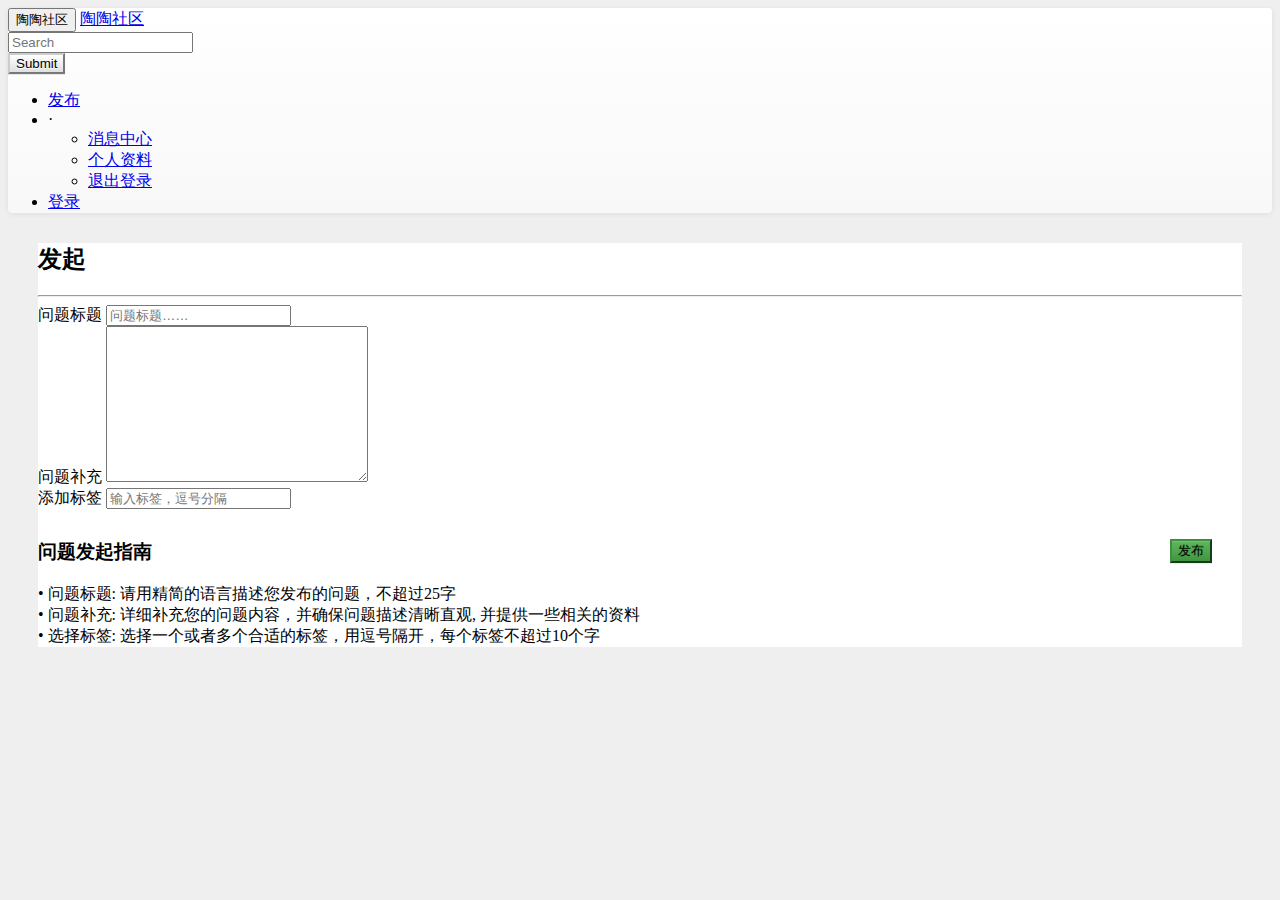
==== src/main/resources/templates/publish.html @ 51a3fb82 "''" ====
<!DOCTYPE html>
    <html xmlns:th="http://www.thymeleaf.org">
<head>
    <title>陶陶社区</title>
    <meta http-equiv="Content-Type" content="text/html; charset=UTF-8"/>
    <link rel="stylesheet" href="css/bootstrap.min.css">
    <link rel="stylesheet" href="../static/css/bootstrap-theme.min.css">
    <link rel="stylesheet" href="../static/css/community.css">
    <script src="js/bootstrap.min.js" type="application/javascript"></script>
</head>
<body>
<nav class="navbar navbar-default">
    <div class="container-fluid">
        <div class="navbar-header">
            <button type="button" class="navbar-toggle collapsed" data-toggle="collapse" data-target="#bs-example-navbar-collapse-1" aria-expanded="false">
                <span class="sr-only">陶陶社区</span>
            </button>
            <a class="navbar-brand" href="#">陶陶社区</a>
        </div>

        <div class="collapse navbar-collapse" id="bs-example-navbar-collapse-1">
            <form class="navbar-form navbar-left">
                <div class="form-group">
                    <input type="text" class="form-control" placeholder="Search">
                </div>
                <button type="submit" class="btn btn-default">Submit</button>
            </form>
            <ul class="nav navbar-nav navbar-right">
                <li th:if="${session.user !=null}">
                    <a href="/publish">发布</a>
                </li>
                <li class="dropdown" th:if="${session.user !=null}">·
                    <a href="#" class="dropdown-toggle" data-toggle="dropdown" role="button" aria-haspopup="true"
                       aria-expanded="false">
                        <span th:text="${session.user.name}"></span>
                        <span class="caret"></span></a>
                    <ul class="dropdown-menu">
                        <li><a href="#">消息中心</a></li>
                        <li><a href="#">个人资料</a></li>
                        <li><a href="#">退出登录</a></li>
                    </ul>
                </li>
                <li th:if="${session.user == null}">
                    <a href="https://github.com/login/oauth/authorize?client_id=675c188385ae6c8c9e5e&redirect_uri=http://localhost:8080/callback&scope=user&state=1">登录</a>
                </li>
            </ul>
        </div>
    </div>
</nav>
    <div class="container-fluid main">
        <div class="row">
            <div class="col-lg-9 col-md-12 col-sm-12 col-xs-12"/>
            <h2><span class="glyphicon glyphicon-plus" aria-hidden="true">发起</span></h2>
            <hr>
            <form>
                <div class="form-group">
                    <label for="title">问题标题</label>
                    <input type="text" class="form-control" id="title" name="title" th:value="${title}" placeholder="问题标题……">
                </div>
                <div class="form-group">
                    <label for="description">问题补充</label>
                    <textarea name="description" id="description" class="form-control" th:text="${description}" cols="30" rows="10"></textarea>
                </div>
                <div class="form-group">
                    <label for="tag">添加标签</label>
                    <input type="text" class="form-control" id="tag" name="tag" th:value="${tag}" placeholder="输入标签，逗号分隔">
                </div>

                <div class="container-fluid main ">
                    <div class="row">
                        <div class="col-lg-9 col-md-12 col-sm-12 col-xs-12">
                            <div class="alert alert-danger col-lg-12 col-md-12 col-sm-12 col-xs-12"
                                 th:text="${error}"
                                 th:if="${error != null}">
                            </div>
                        </div>
                        <div class="col-lg-3 col-md-12 col-sm-12 col-xs-12">
                            <button type="submit" class="btn btn-success btn-publish ">
                                发布
                            </button>
                        </div>
                    </div>
                </div>

            </form>
        </div>
        <div class="col-lg-3 col-md-12 col-sm-12 col-xs-12">
            <h3>问题发起指南</h3>
            • 问题标题: 请用精简的语言描述您发布的问题，不超过25字 <br>
            • 问题补充: 详细补充您的问题内容，并确保问题描述清晰直观, 并提供一些相关的资料<br>
            • 选择标签: 选择一个或者多个合适的标签，用逗号隔开，每个标签不超过10个字<br>
        </div>
    </div>
</body>
</html>
---- src/main/resources/static/css/community.css ----
body {
    background-color: #efefef;
}

.main {
    background-color: white;
    margin: 30px;
}

.side {
    margin: 5px 0;
}

.top-header {
    padding-left: 20px;
}

.community-tag:hover {
    background-color: #339dff;
    color: #fff !important;
    text-decoration-line: none;
}

.community-tag {
    text-decoration-line: none;
    cursor: pointer;
    display: inline-block;
    height: 20px;
    line-height: 16px;
    padding: 2px 5px;
    background-color: #99cfff;
    font-size: 12px;
    color: #fff !important;
    border-radius: 4px;
    margin: 4px;
}

.btn-publish {
    float: right;
    margin-bottom: 15px;
}

.media-object {
    width: 38px;
    height: 38px;
}

.media-body {
    padding-top: 10px;
}

.text-desc {
    font-size: 12px;
    font-weight: normal;
    color: #999;
}

.profile .section {
    margin-top: 15px;
}

.question-title {
    margin-top: 25px;
}

.question-tag {
    margin-right: 5px;
}

.question-related {
    line-height: 20px;
    font-size: 12px;
    margin-left: 0;
    list-style: none;
    padding-left: 0;
}

.question-wechat {
    width: 95%;
}

.publish-tag-tab {
    display: none;
    margin-top: 10px;
    padding-top: 10px;
}

.publish-tag-tab .label-info {
    white-space: normal;
    margin: 5px 5px;
    display: inline-block;
}

.community-menu {
    color: #999;
    font-size: 13px;
    margin-bottom: 15px;
}

.jumbotron {
    margin: 50px;
}

.comment {
    margin: 10px 0;
}

.btn-comment {
    float: right;
    margin-bottom: 10px;
}

.comments {
    padding-bottom: 5px;
    margin-bottom: 15px;
    border-bottom: 1px solid #eee;
}

.sub-comments {
    border-radius: 5px;
    margin-top: 10px;
    border: 1px solid #eee;
    padding-top: 15px;
    margin-bottom: 15px;
}

.sub-comments .btn {
    margin: 10px 0;
}

.comment-sp {
    margin-top: 0;
}

.menu {
    color: #999;
    margin-top: 5px;
}

.menu .icon {
    margin-right: 6px;
    font-size: 15px;
    cursor: pointer;
}

.menu .comment-icon {
    font-size: 15px;
    cursor: pointer;
}

.menu .comment-icon :hover {
    color: #499ef3;
}

.menu .active {
    color: #499ef3;
}

.menu .icon:hover {
    color: #499ef3;
}

.footer {
    text-align: center;
    font-size: 12px;
    color: #666;;
    padding: 0 0 15px 0;
}

.red {
    color: red !important;
}
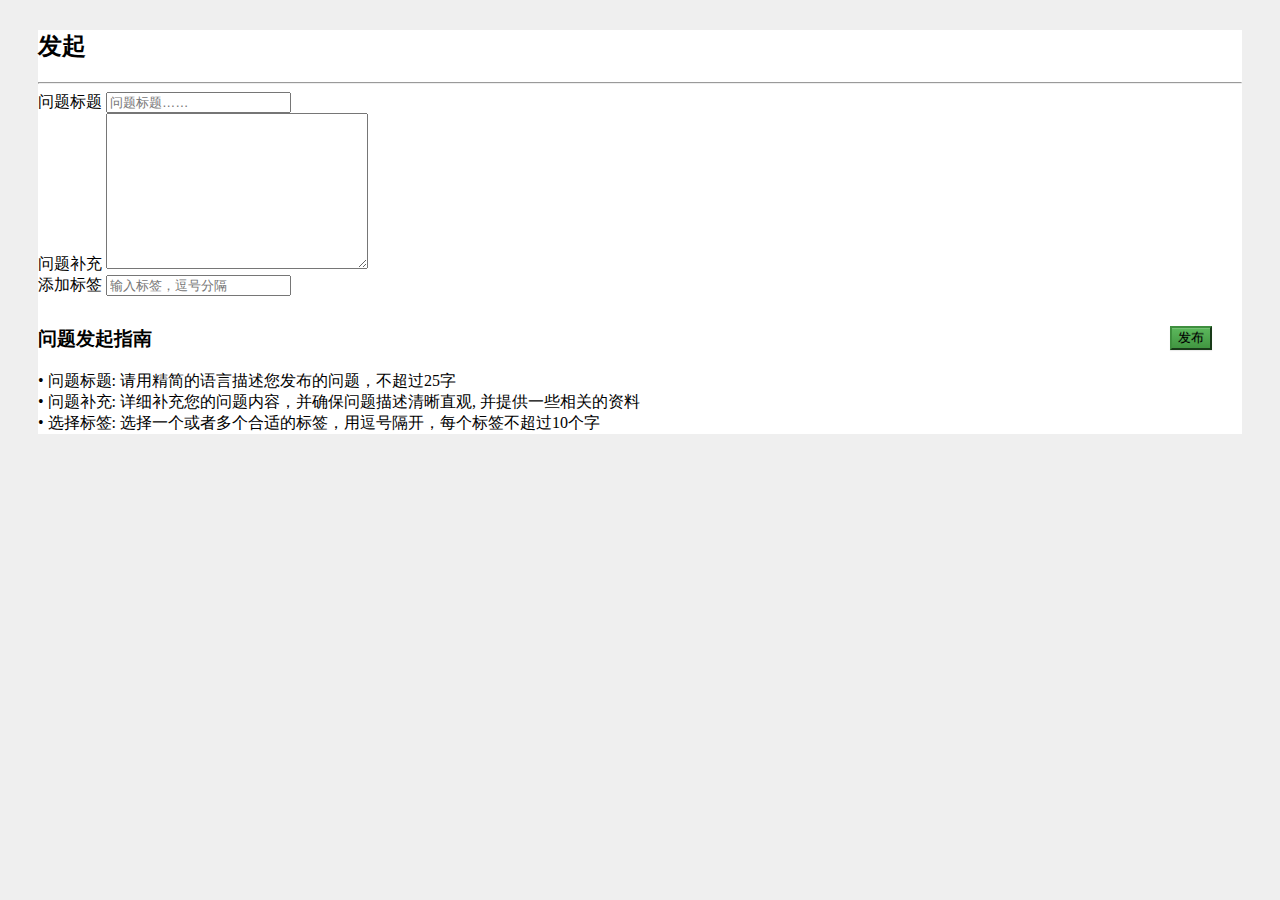
==== commit aef990a0: "''" ====
--- a/src/main/resources/templates/publish.html
+++ b/src/main/resources/templates/publish.html
@@ -9,44 +9,7 @@
     <script src="js/bootstrap.min.js" type="application/javascript"></script>
 </head>
 <body>
-<nav class="navbar navbar-default">
-    <div class="container-fluid">
-        <div class="navbar-header">
-            <button type="button" class="navbar-toggle collapsed" data-toggle="collapse" data-target="#bs-example-navbar-collapse-1" aria-expanded="false">
-                <span class="sr-only">陶陶社区</span>
-            </button>
-            <a class="navbar-brand" href="#">陶陶社区</a>
-        </div>
-
-        <div class="collapse navbar-collapse" id="bs-example-navbar-collapse-1">
-            <form class="navbar-form navbar-left">
-                <div class="form-group">
-                    <input type="text" class="form-control" placeholder="Search">
-                </div>
-                <button type="submit" class="btn btn-default">Submit</button>
-            </form>
-            <ul class="nav navbar-nav navbar-right">
-                <li th:if="${session.user !=null}">
-                    <a href="/publish">发布</a>
-                </li>
-                <li class="dropdown" th:if="${session.user !=null}">·
-                    <a href="#" class="dropdown-toggle" data-toggle="dropdown" role="button" aria-haspopup="true"
-                       aria-expanded="false">
-                        <span th:text="${session.user.name}"></span>
-                        <span class="caret"></span></a>
-                    <ul class="dropdown-menu">
-                        <li><a href="#">消息中心</a></li>
-                        <li><a href="#">个人资料</a></li>
-                        <li><a href="#">退出登录</a></li>
-                    </ul>
-                </li>
-                <li th:if="${session.user == null}">
-                    <a href="https://github.com/login/oauth/authorize?client_id=675c188385ae6c8c9e5e&redirect_uri=http://localhost:8080/callback&scope=user&state=1">登录</a>
-                </li>
-            </ul>
-        </div>
-    </div>
-</nav>
+<div th:insert="~{navigation :: nav}"></div>
     <div class="container-fluid main">
         <div class="row">
             <div class="col-lg-9 col-md-12 col-sm-12 col-xs-12"/>
